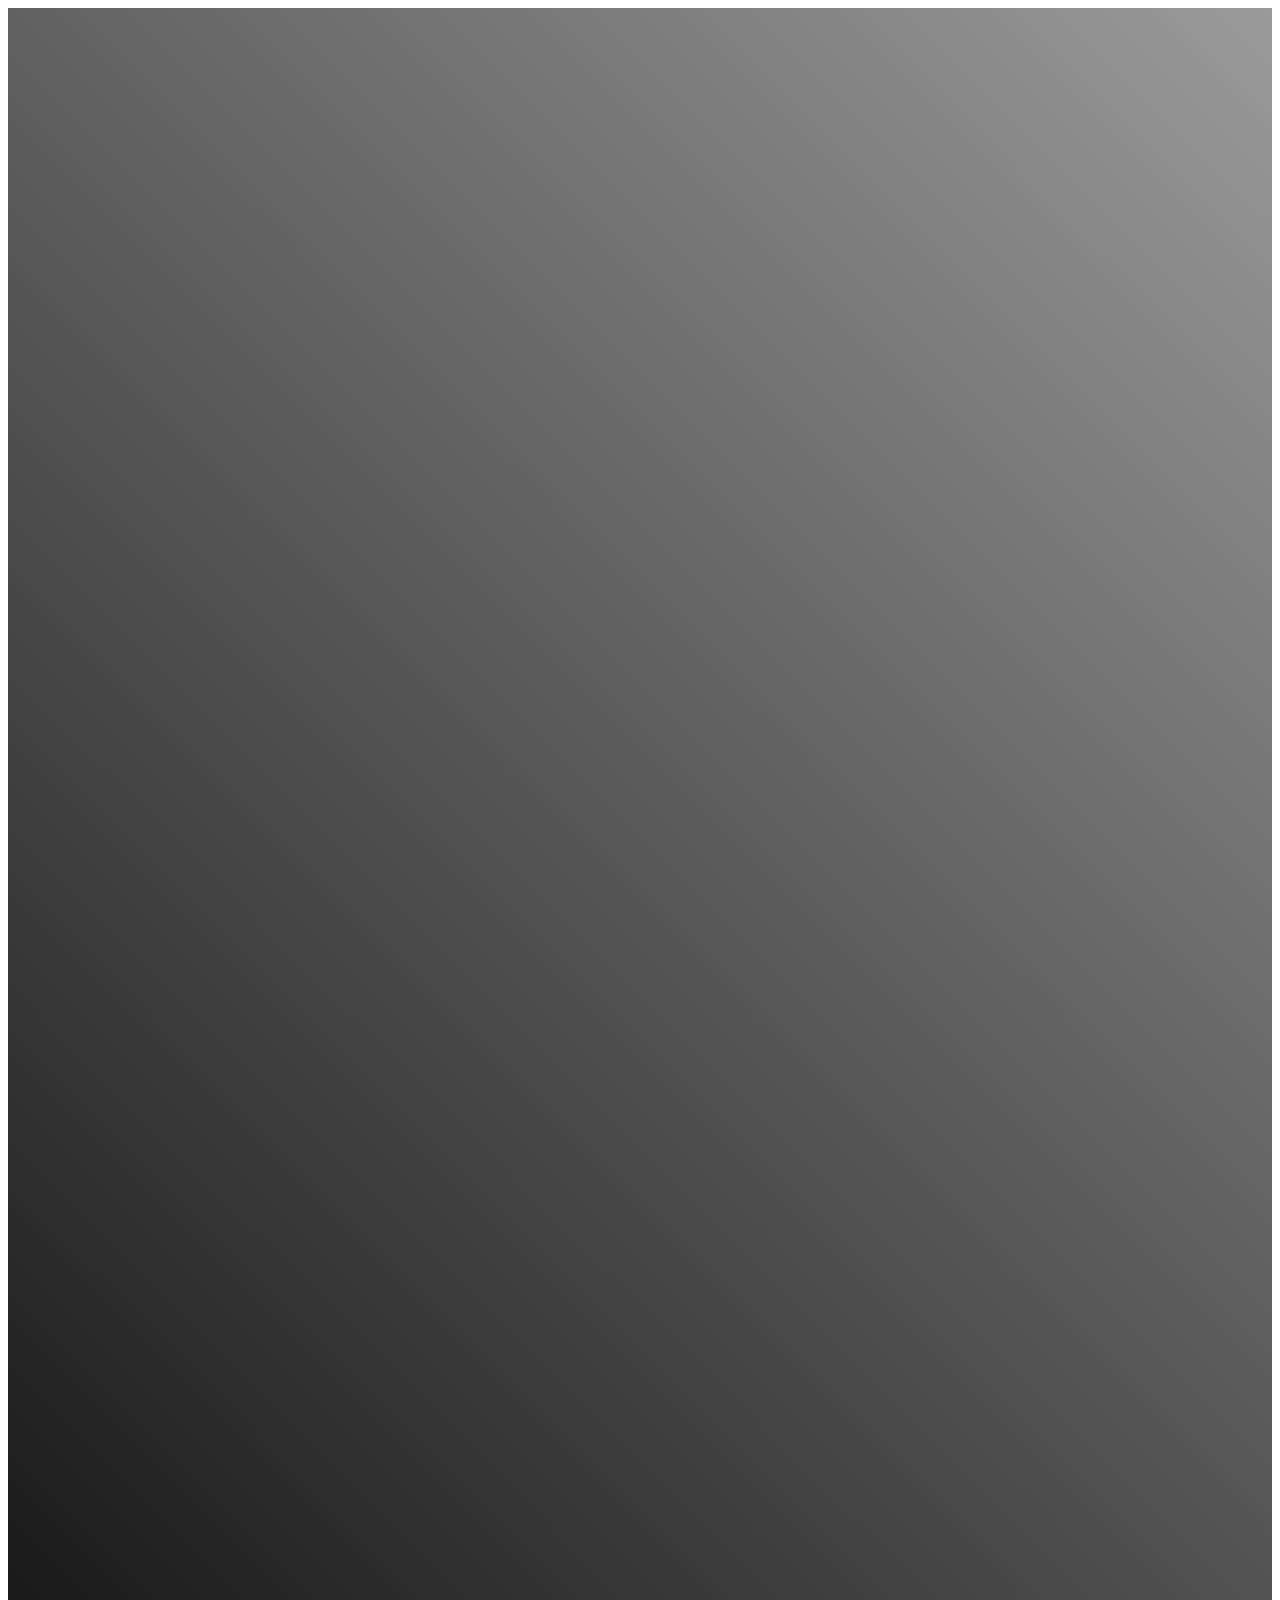
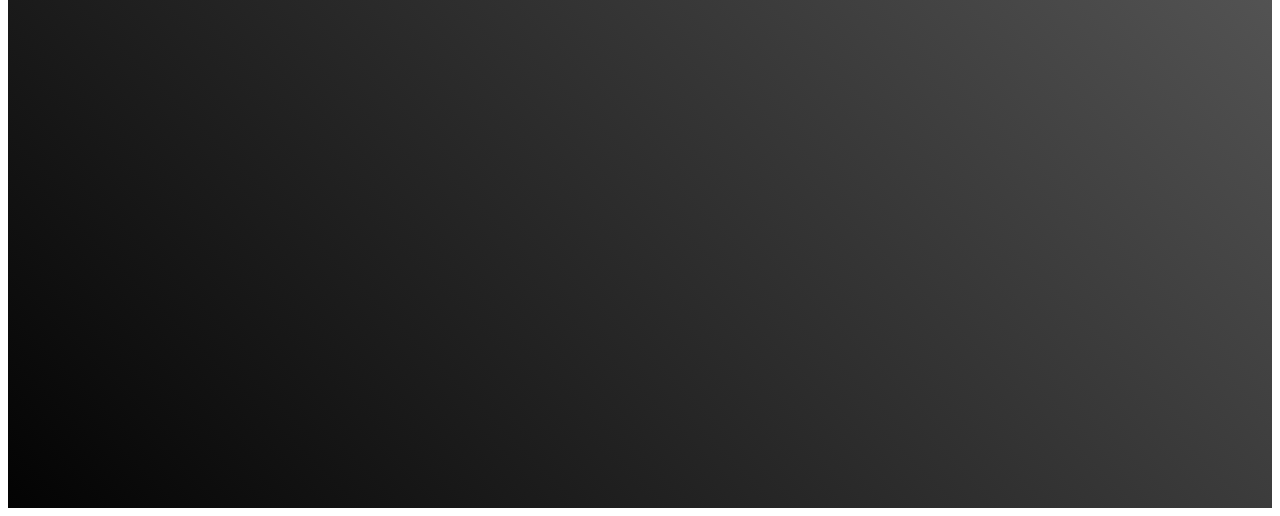
==== FooterComponent/index.html @ e9bb283d "" ====
<!DOCTYPE html>
<html lang="en">
  <head>
    <meta charset="UTF-8" />
    <meta name="viewport" content="width=device-width, initial-scale=1.0" />
    <link rel="stylesheet" href="css/style.css">
    <title>Footer Component</title>
  </head>
  <body>
    <main class="main"></main>
    <footer class="footer">
     
    </footer>
  </body>
</html>
---- FooterComponent/css/style.css ----
/* mainエリア -----------------------*/
.main {
  height: 2100px;
  background: linear-gradient(45deg, #030303, #03030366);
}
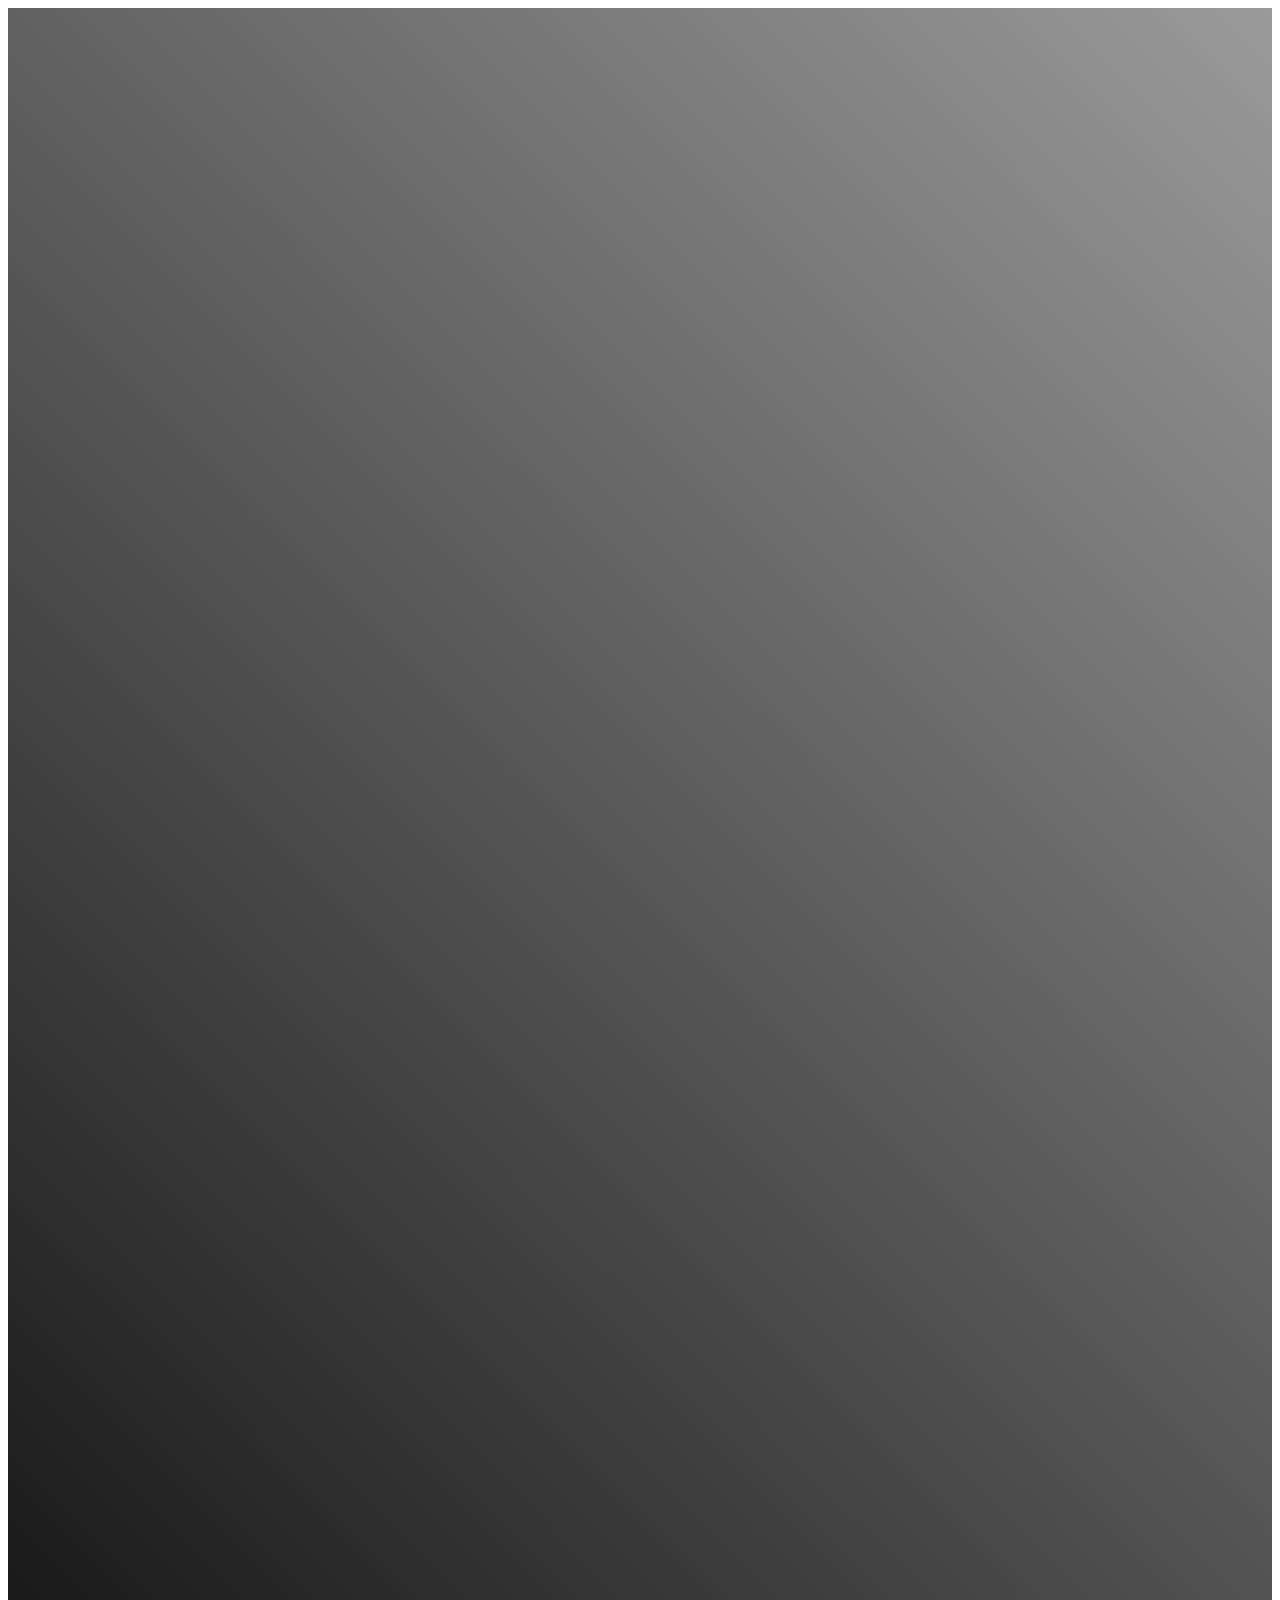
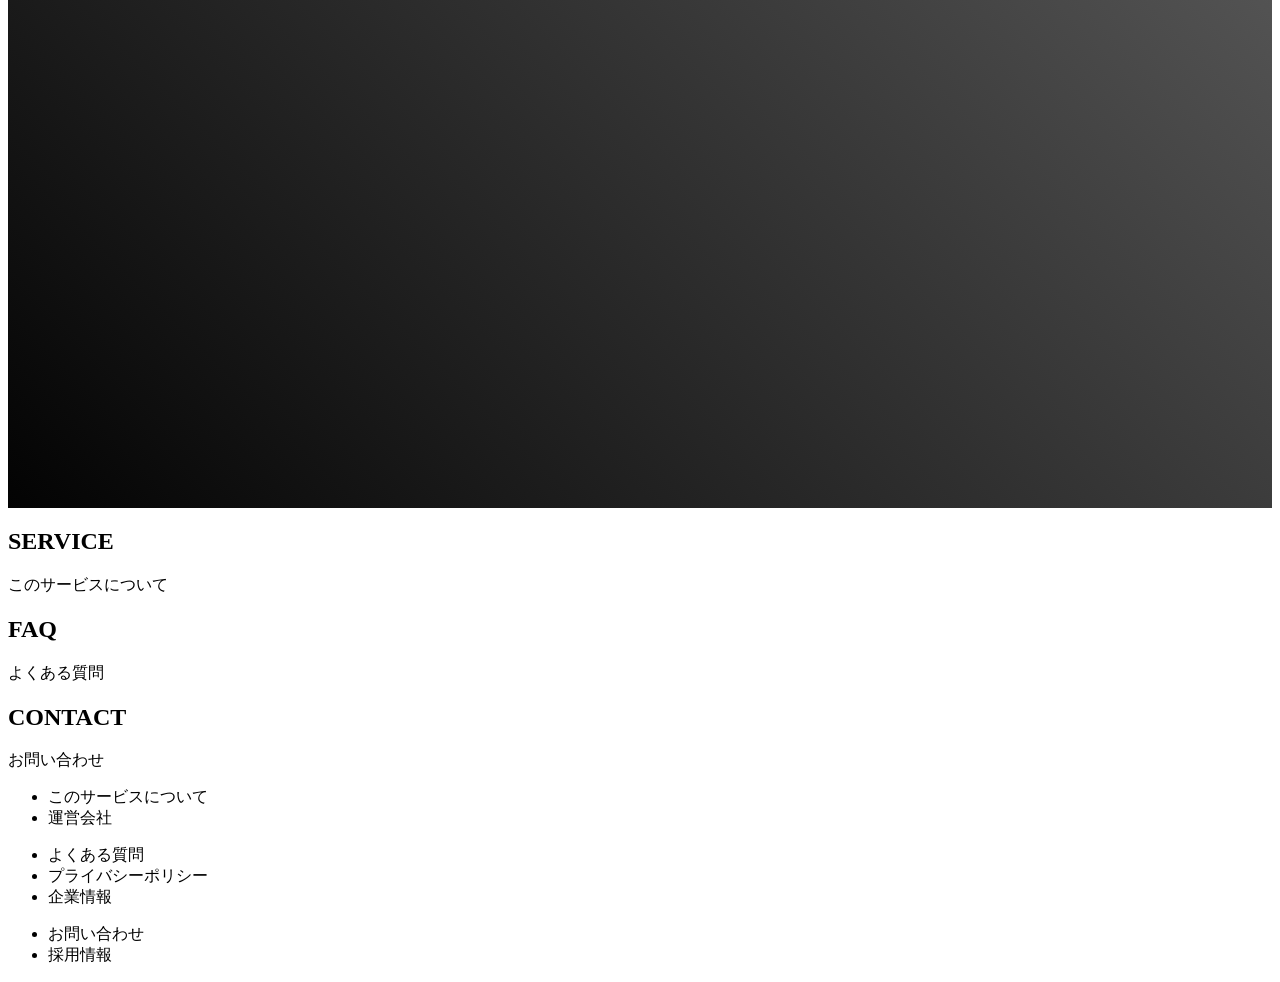
==== commit c774e72e: "" ====
--- a/FooterComponent/index.html
+++ b/FooterComponent/index.html
@@ -9,7 +9,35 @@
   <body>
     <main class="main"></main>
     <footer class="footer">
-     
+        <div class="footer-top">
+            <div class="footer-box">
+                <h2>SERVICE</h2>
+                <p>このサービスについて</p>
+            </div>
+            <div class="footer-box">
+                <h2>FAQ</h2>
+                <p>よくある質問</p>
+            </div>
+            <div class="footer-box">
+                <h2>CONTACT</h2>
+                <p>お問い合わせ</p>
+            </div>
+        </div>
+        <div class="fotter-bottom">
+            <ul>
+                <li>このサービスについて</li>
+                <li>運営会社</li>
+            </ul>
+            <ul>
+                <li>よくある質問</li>
+                <li>プライバシーポリシー</li>
+                <li>企業情報</li>
+            </ul>
+            <ul>
+                <li>お問い合わせ</li>
+                <li>採用情報</li>
+            </ul>
+        </div>
     </footer>
   </body>
 </html>
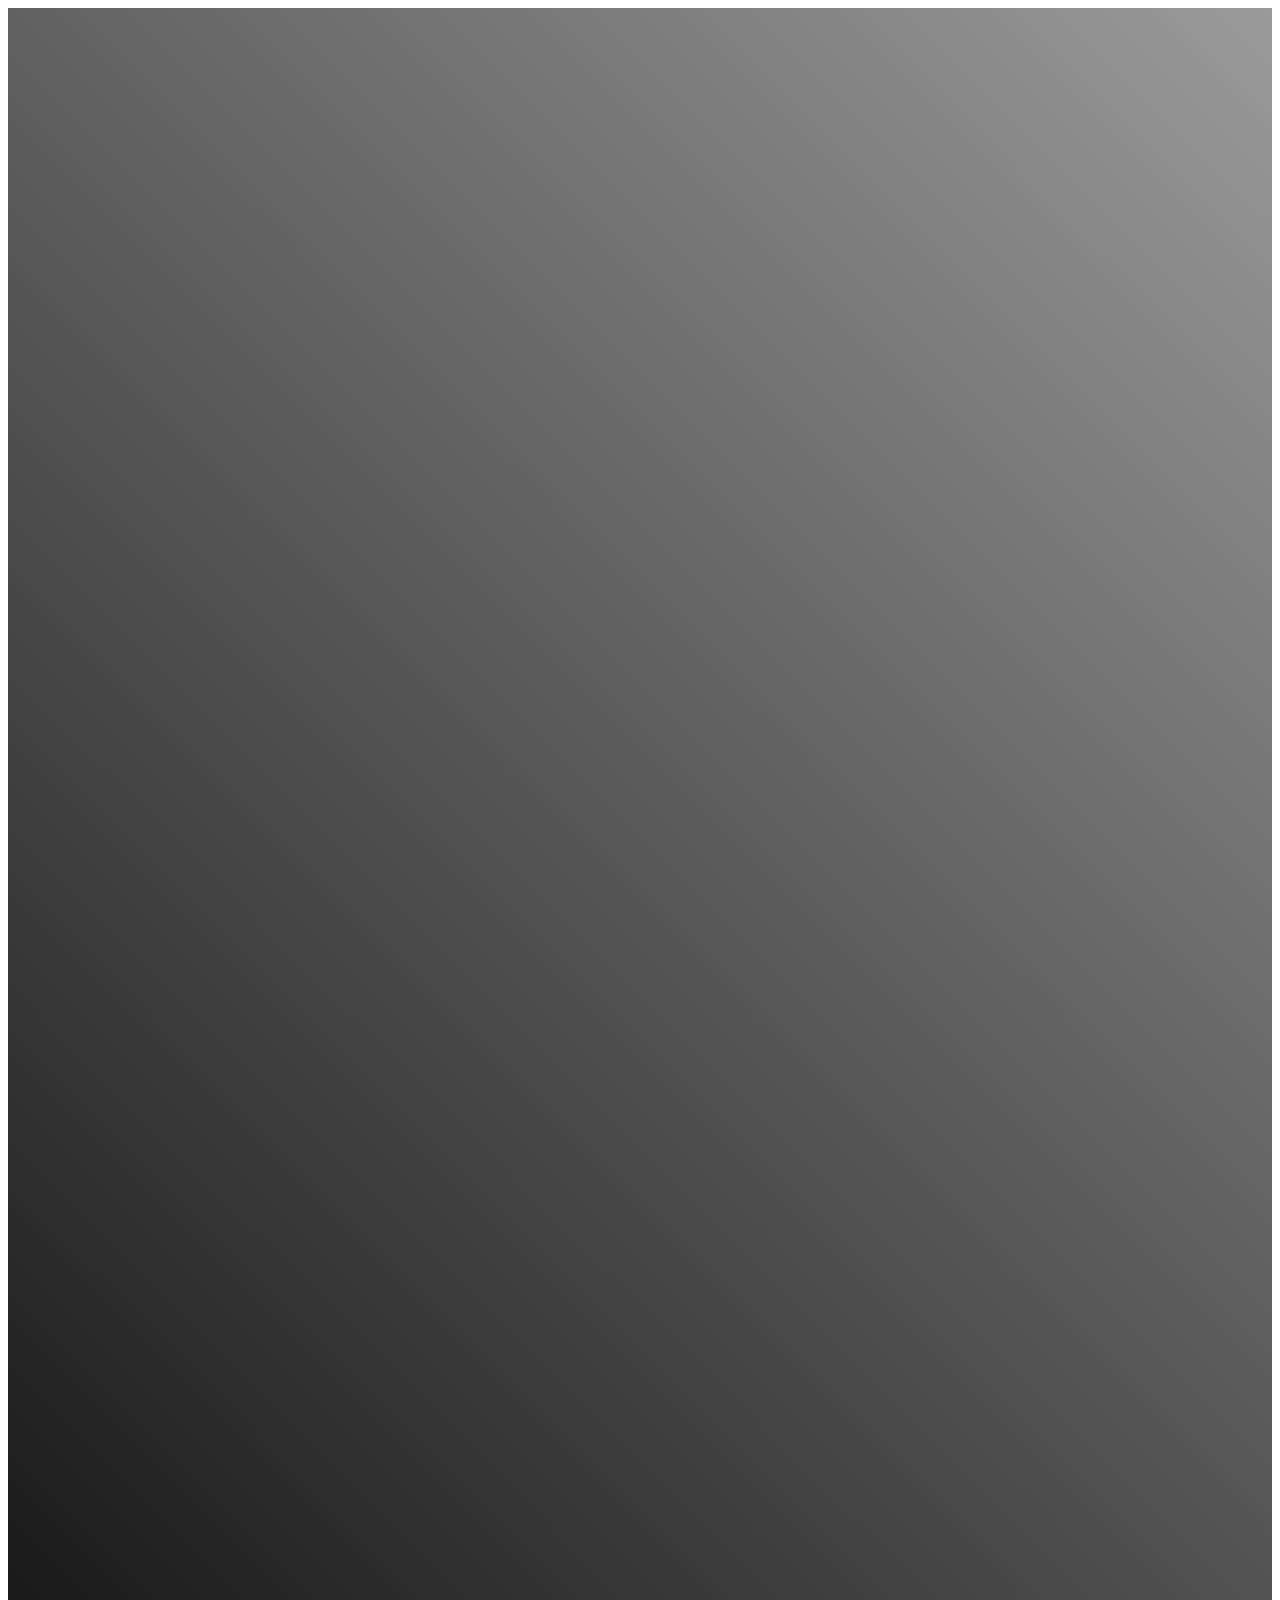
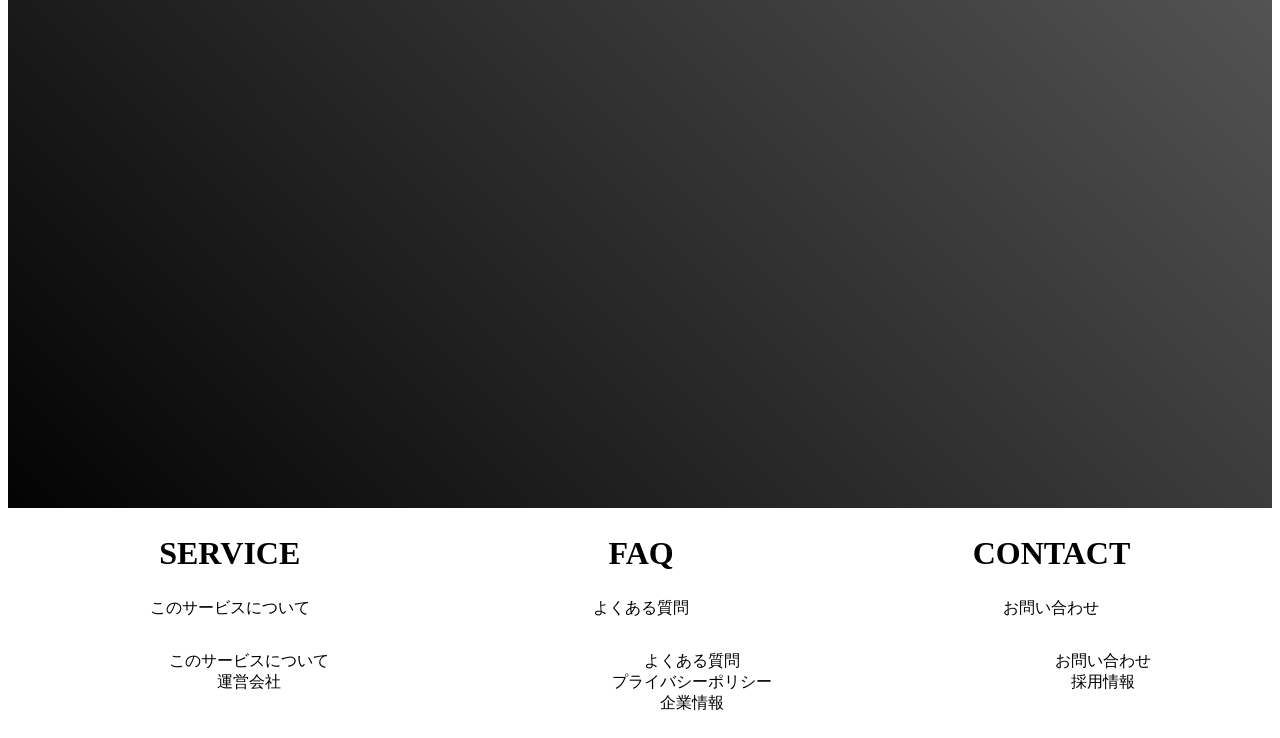
==== commit 1425f611: "" ====
--- a/FooterComponent/index.html
+++ b/FooterComponent/index.html
@@ -24,18 +24,18 @@
             </div>
         </div>
         <div class="fotter-bottom">
-            <ul>
-                <li>このサービスについて</li>
-                <li>運営会社</li>
+            <ul class="footer-li">
+                <li><a href="#">このサービスについて</a></li>
+                <li><a href="#">運営会社</a></li>
             </ul>
-            <ul>
-                <li>よくある質問</li>
-                <li>プライバシーポリシー</li>
-                <li>企業情報</li>
+            <ul class="footer-li">
+                <li><a href="#">よくある質問</a></li>
+                <li><a href="#">プライバシーポリシー</a></li>
+                <li><a href="#">企業情報</a></li>
             </ul>
-            <ul>
-                <li>お問い合わせ</li>
-                <li>採用情報</li>
+            <ul class="footer-li">
+                <li><a href="#">お問い合わせ</a></li>
+                <li><a href="#">採用情報</a></li>
             </ul>
         </div>
     </footer>
--- a/FooterComponent/css/style.css
+++ b/FooterComponent/css/style.css
@@ -1,5 +1,46 @@
+*{
+    font-family: ;
+}
+
 /* mainエリア -----------------------*/
 .main {
   height: 2100px;
   background: linear-gradient(45deg, #030303, #03030366);
+}
+
+.footer-top{
+    display: flex;
+    justify-content: space-around;
+}
+
+.footer-box{
+    text-align: center;
+}
+
+.footer-box:hover{
+    color: skyblue;
+    
+}
+
+h2{
+    font-family: ;
+    font-size: 2em;
+}
+
+.fotter-bottom{
+    display: flex;
+    justify-content: space-around;
+}
+
+.footer-li{
+    text-align: center;
+}
+
+li{
+    list-style: none;
+}
+
+a{
+    color: black;
+    text-decoration: none;
 }
